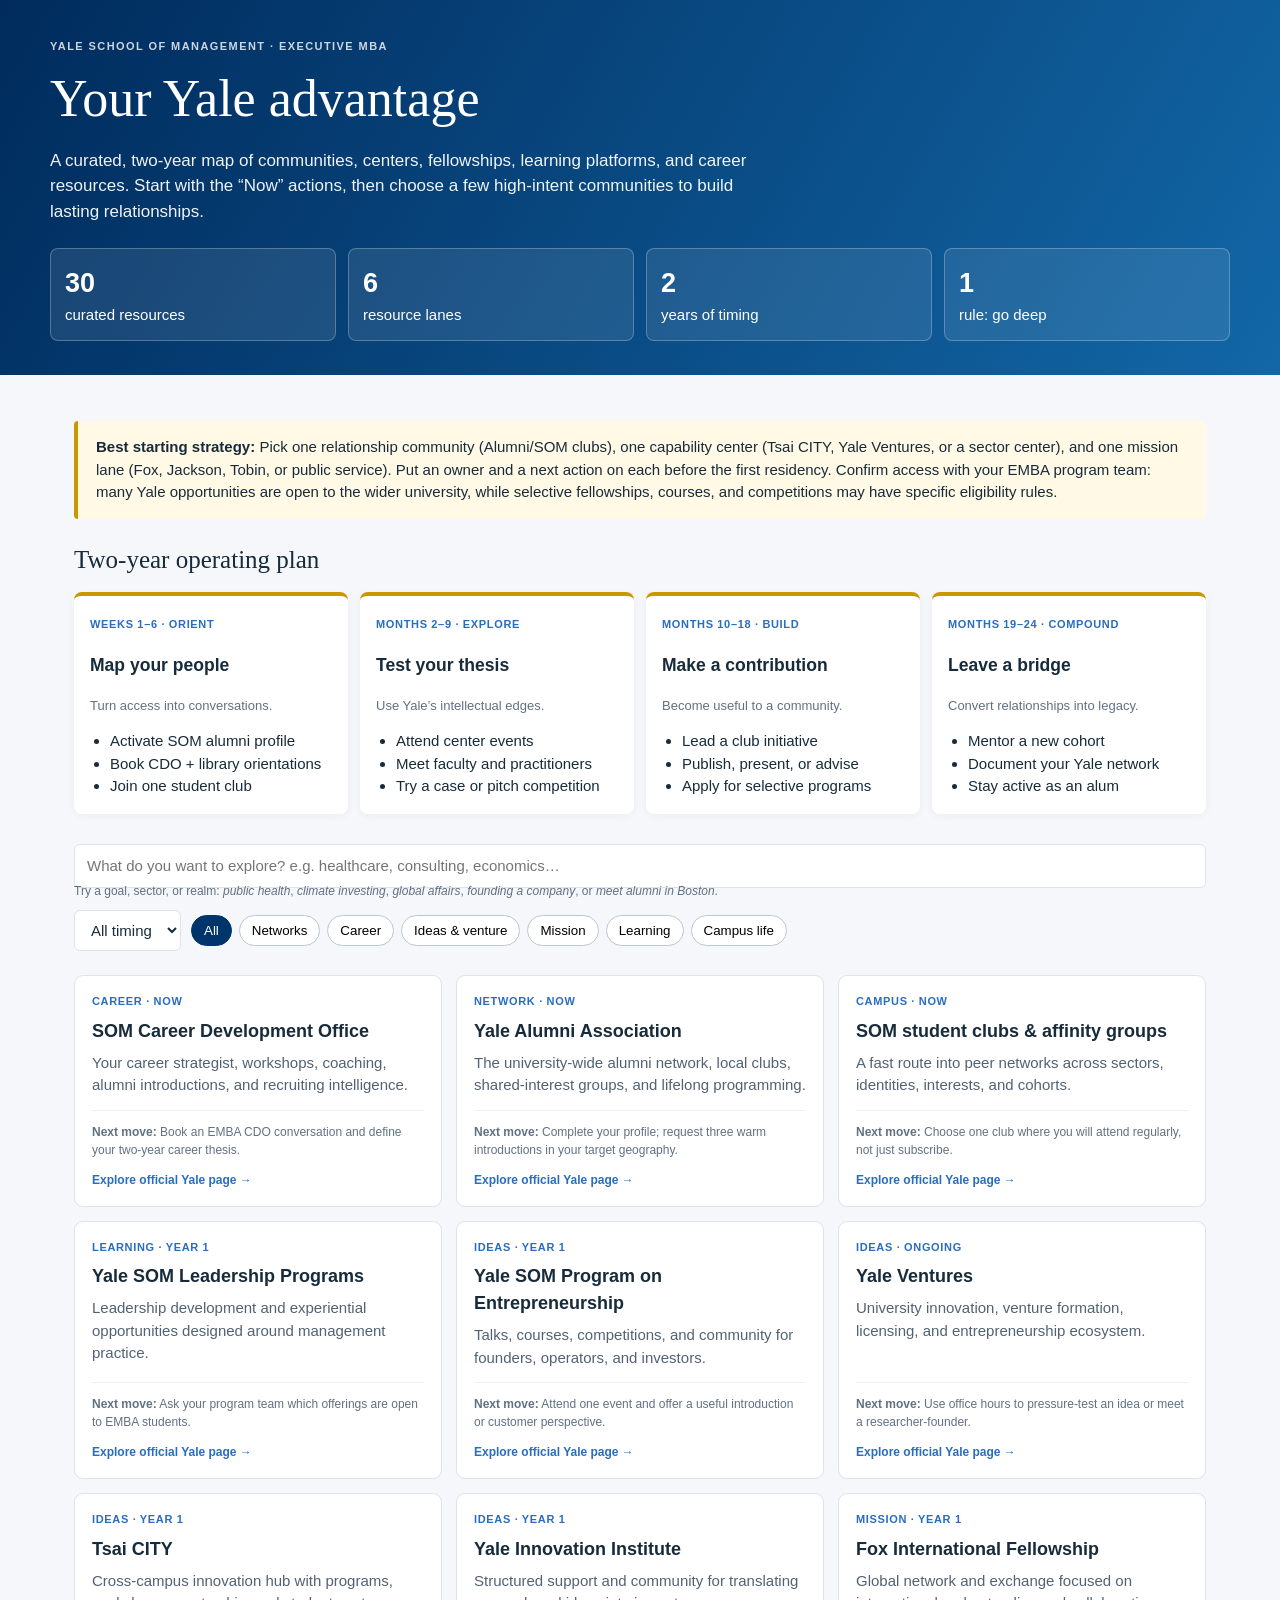
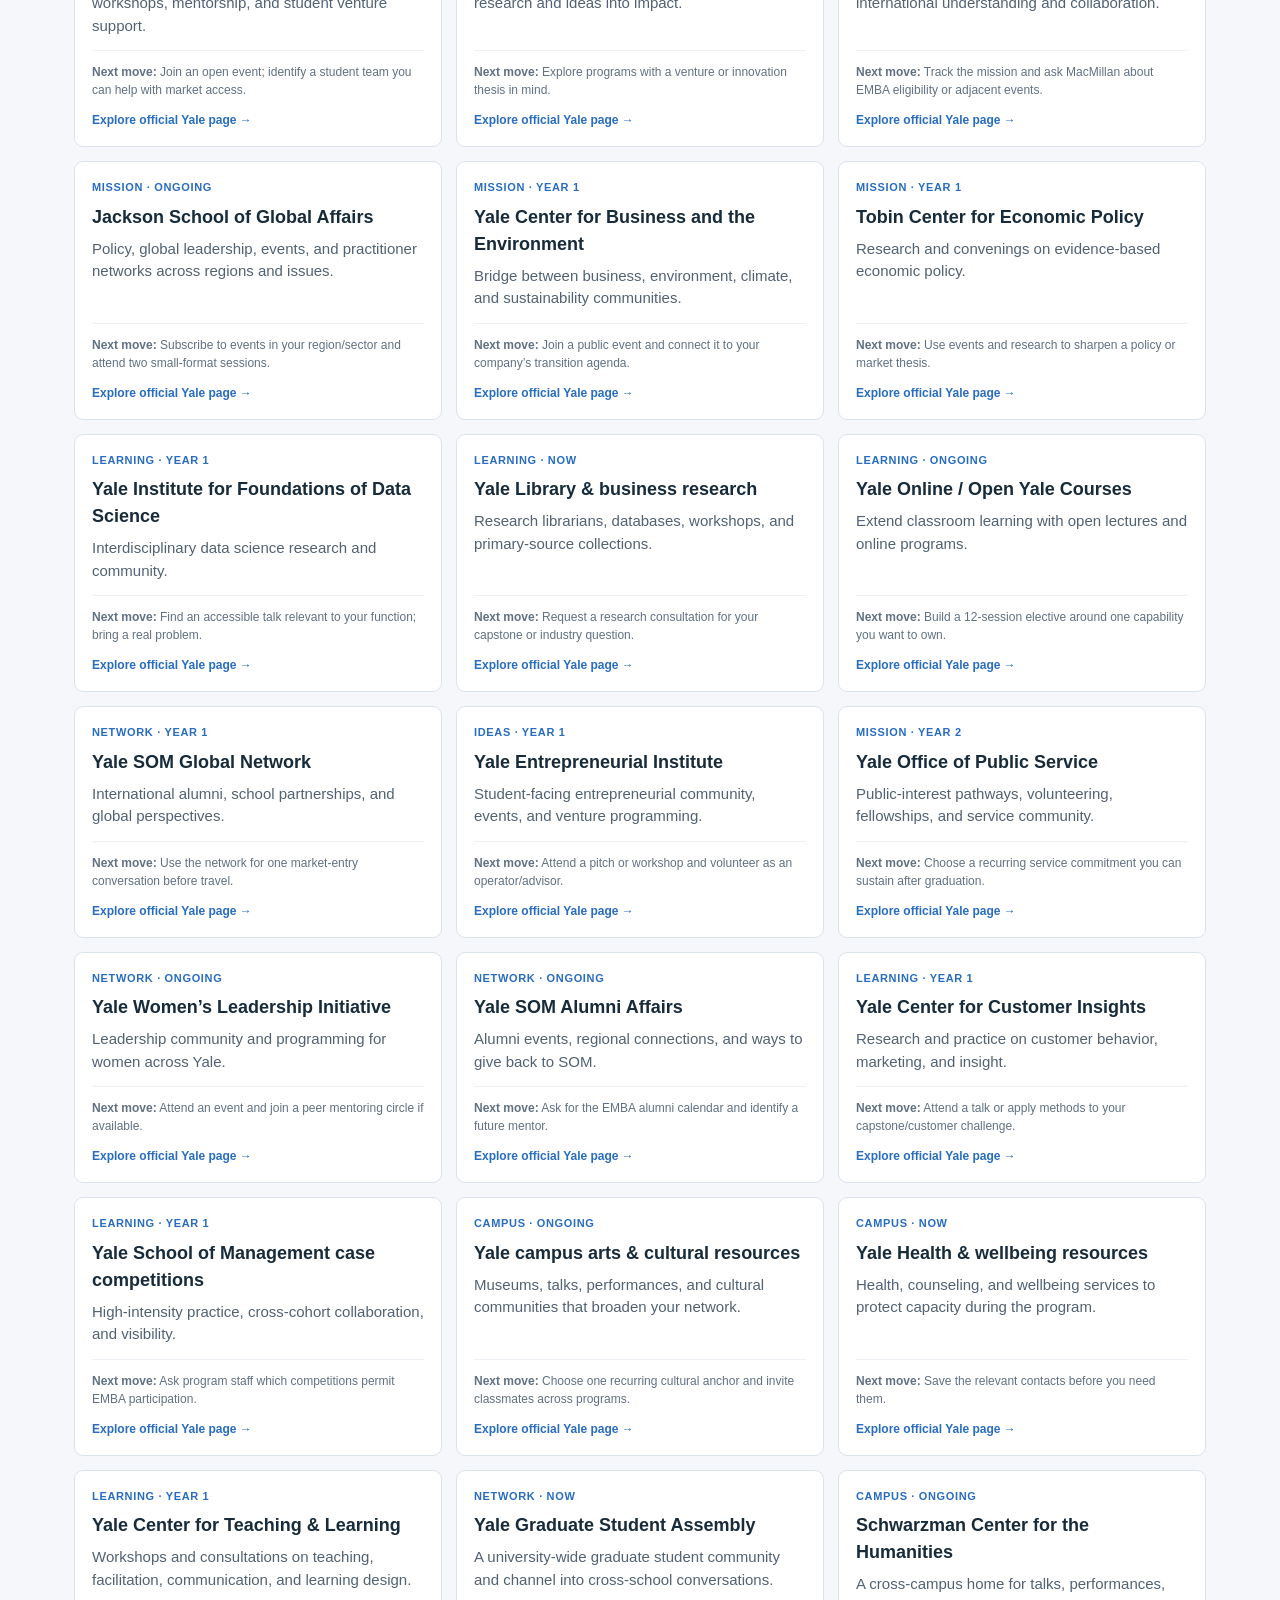
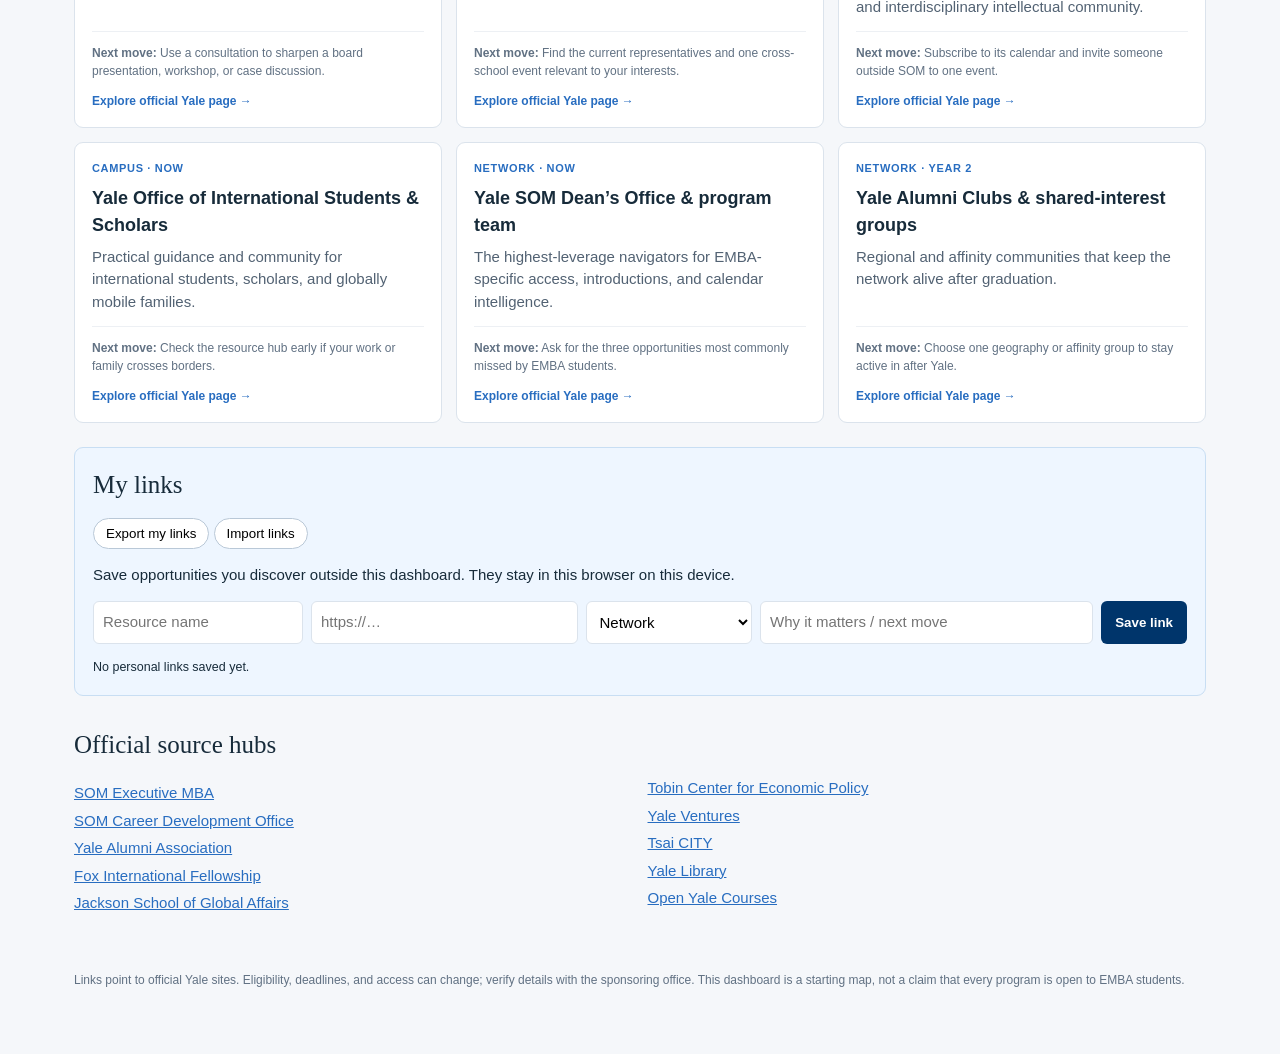
==== index.html @ dc0b04d1 "Rename yale-emba-dashboard.index.html to index.html" ====
<!doctype html>
<html lang="en">
<head>
<meta charset="utf-8"><meta name="viewport" content="width=device-width,initial-scale=1">
<title>Yale EMBA Opportunity Dashboard</title>
<style>
:root{--navy:#00356b;--blue:#286dc0;--gold:#c99700;--ink:#172b3a;--muted:#617183;--bg:#f5f7fa;--card:#fff;--line:#dbe3ec}*{box-sizing:border-box}body{margin:0;background:var(--bg);color:var(--ink);font:15px/1.5 -apple-system,BlinkMacSystemFont,"Segoe UI",sans-serif}header{background:linear-gradient(120deg,#002b5c,#1267a7);color:#fff;padding:38px max(24px,calc((100% - 1180px)/2)) 34px}h1{font-family:Georgia,serif;font-weight:500;font-size:clamp(30px,5vw,52px);margin:5px 0 10px}h2{font-family:Georgia,serif;font-weight:500;margin:0 0 14px;font-size:25px}.eyebrow{text-transform:uppercase;letter-spacing:.13em;font-size:11px;font-weight:700;opacity:.8}.intro{max-width:720px;font-size:17px;opacity:.94}.wrap{max-width:1180px;margin:auto;padding:24px}.stats{display:grid;grid-template-columns:repeat(4,1fr);gap:12px;margin-top:24px}.stat{background:#ffffff18;border:1px solid #ffffff40;padding:14px;border-radius:8px}.stat b{display:block;font-size:27px}.toolbar{display:flex;flex-wrap:wrap;gap:10px;align-items:center;margin:4px 0 24px}.toolbar input,.toolbar select{border:1px solid var(--line);background:#fff;border-radius:6px;padding:10px 12px;color:var(--ink);font:inherit}.toolbar input{min-width:250px;flex:1}.chips{display:flex;gap:7px;flex-wrap:wrap}.chip{border:1px solid #b9c8d7;border-radius:99px;background:#fff;padding:7px 12px;cursor:pointer}.chip.active{background:var(--navy);color:#fff;border-color:var(--navy)}.roadmap{display:grid;grid-template-columns:repeat(4,1fr);gap:12px;margin-bottom:30px}.phase{background:var(--card);border-top:4px solid var(--gold);border-radius:8px;padding:16px;box-shadow:0 2px 8px #17324a0b}.phase p{margin:5px 0;color:var(--muted);font-size:13px}.phase ul{padding-left:20px;margin-bottom:0}.section{margin-top:30px}.grid{display:grid;grid-template-columns:repeat(3,1fr);gap:14px}.card{background:var(--card);border:1px solid var(--line);border-radius:9px;padding:17px;display:flex;flex-direction:column;min-height:220px}.card.hidden{display:none}.card h3{margin:8px 0 7px;font-size:18px}.card p{color:#526273;margin:0 0 13px}.tag{font-size:11px;font-weight:700;text-transform:uppercase;letter-spacing:.06em;color:var(--blue)}.meta{font-size:12px;color:var(--muted);margin-top:auto;padding-top:12px;border-top:1px solid #edf0f4}.go{display:inline-block;color:var(--blue);font-weight:650;text-decoration:none;margin-top:12px}.go:hover{text-decoration:underline}.note{background:#fff9e6;border-left:4px solid var(--gold);padding:15px 18px;margin:22px 0;border-radius:4px}.empty{grid-column:1/-1;color:var(--muted);padding:25px;text-align:center}.sources{columns:2}.sources a{display:block;margin:5px 0;color:var(--blue)}footer{max-width:1180px;margin:30px auto;padding:0 24px 35px;color:var(--muted);font-size:12px}@media(max-width:800px){.grid{grid-template-columns:repeat(2,1fr)}.roadmap,.stats{grid-template-columns:repeat(2,1fr)}}@media(max-width:550px){.grid{grid-template-columns:1fr}.roadmap,.stats{grid-template-columns:1fr}.wrap{padding:18px}.sources{columns:1}}
 .search-help{width:100%;font-size:12px;color:var(--muted);margin-top:-16px}.focus{font-size:13px;color:var(--blue);font-weight:700;margin:-10px 0 18px;min-height:20px}.custom-box{background:#eef6ff;border:1px solid #c8def3;border-radius:9px;padding:18px;margin:24px 0}.custom-form{display:grid;grid-template-columns:1.2fr 1.6fr 1fr 2fr auto;gap:8px}.custom-form input,.custom-form select{border:1px solid var(--line);border-radius:6px;padding:9px;font:inherit;background:#fff}.custom-form button{border:0;border-radius:6px;padding:9px 14px;background:var(--navy);color:#fff;font-weight:700;cursor:pointer}.custom-list{display:grid;grid-template-columns:repeat(3,1fr);gap:10px;margin-top:14px}.custom-item{background:#fff;border:1px solid var(--line);border-radius:7px;padding:12px}.custom-item a{color:var(--blue);font-weight:700}.custom-item small{display:block;color:var(--muted);margin-top:4px}.remove{float:right;border:0;background:none;color:#a33;cursor:pointer}@media(max-width:800px){.custom-form,.custom-list{grid-template-columns:1fr}}
</style></head>
<body><header><div class="eyebrow">Yale School of Management · Executive MBA</div><h1>Your Yale advantage</h1><div class="intro">A curated, two-year map of communities, centers, fellowships, learning platforms, and career resources. Start with the “Now” actions, then choose a few high-intent communities to build lasting relationships.</div><div class="stats"><div class="stat"><b>30</b>curated resources</div><div class="stat"><b>6</b>resource lanes</div><div class="stat"><b>2</b>years of timing</div><div class="stat"><b>1</b>rule: go deep</div></div></header>
<main class="wrap"><div class="note"><b>Best starting strategy:</b> Pick one relationship community (Alumni/SOM clubs), one capability center (Tsai CITY, Yale Ventures, or a sector center), and one mission lane (Fox, Jackson, Tobin, or public service). Put an owner and a next action on each before the first residency. Confirm access with your EMBA program team: many Yale opportunities are open to the wider university, while selective fellowships, courses, and competitions may have specific eligibility rules.</div>
<h2>Two-year operating plan</h2><div class="roadmap"><div class="phase"><span class="tag">Weeks 1–6 · orient</span><h3>Map your people</h3><p>Turn access into conversations.</p><ul><li>Activate SOM alumni profile</li><li>Book CDO + library orientations</li><li>Join one student club</li></ul></div><div class="phase"><span class="tag">Months 2–9 · explore</span><h3>Test your thesis</h3><p>Use Yale’s intellectual edges.</p><ul><li>Attend center events</li><li>Meet faculty and practitioners</li><li>Try a case or pitch competition</li></ul></div><div class="phase"><span class="tag">Months 10–18 · build</span><h3>Make a contribution</h3><p>Become useful to a community.</p><ul><li>Lead a club initiative</li><li>Publish, present, or advise</li><li>Apply for selective programs</li></ul></div><div class="phase"><span class="tag">Months 19–24 · compound</span><h3>Leave a bridge</h3><p>Convert relationships into legacy.</p><ul><li>Mentor a new cohort</li><li>Document your Yale network</li><li>Stay active as an alum</li></ul></div></div>
<div class="toolbar"><input id="search" placeholder="Search resources, sectors, actions…"><select id="timing"><option value="all">All timing</option><option>Now</option><option>Year 1</option><option>Year 2</option><option>Ongoing</option></select><div class="chips"><button class="chip active" data-cat="all">All</button><button class="chip" data-cat="network">Networks</button><button class="chip" data-cat="career">Career</button><button class="chip" data-cat="ideas">Ideas & venture</button><button class="chip" data-cat="mission">Mission</button><button class="chip" data-cat="learning">Learning</button><button class="chip" data-cat="campus">Campus life</button></div></div>
<div id="grid" class="grid"></div>
<section class="section"><h2>Official source hubs</h2><div class="sources"><a href="https://som.yale.edu/programs/emba" target="_blank">SOM Executive MBA</a><a href="https://som.yale.edu/career-development" target="_blank">SOM Career Development Office</a><a href="https://alumni.yale.edu/" target="_blank">Yale Alumni Association</a><a href="https://macmillan.yale.edu/foxfellowship/mission" target="_blank">Fox International Fellowship</a><a href="https://jackson.yale.edu/" target="_blank">Jackson School of Global Affairs</a><a href="https://tobin.yale.edu/" target="_blank">Tobin Center for Economic Policy</a><a href="https://ventures.yale.edu/" target="_blank">Yale Ventures</a><a href="https://city.yale.edu/" target="_blank">Tsai CITY</a><a href="https://library.yale.edu/" target="_blank">Yale Library</a><a href="https://oyc.yale.edu/" target="_blank">Open Yale Courses</a></div></section></main><footer>Links point to official Yale sites. Eligibility, deadlines, and access can change; verify details with the sponsoring office. This dashboard is a starting map, not a claim that every program is open to EMBA students.</footer>
<script>
const R=[
['SOM Career Development Office','career','Now','Your career strategist, workshops, coaching, alumni introductions, and recruiting intelligence.','Book an EMBA CDO conversation and define your two-year career thesis.','https://som.yale.edu/career-development'],
['Yale Alumni Association','network','Now','The university-wide alumni network, local clubs, shared-interest groups, and lifelong programming.','Complete your profile; request three warm introductions in your target geography.','https://alumni.yale.edu/'],
['SOM student clubs & affinity groups','campus','Now','A fast route into peer networks across sectors, identities, interests, and cohorts.','Choose one club where you will attend regularly, not just subscribe.','https://som.yale.edu/student-life/clubs-organizations'],
['Yale SOM Leadership Programs','learning','Year 1','Leadership development and experiential opportunities designed around management practice.','Ask your program team which offerings are open to EMBA students.','https://som.yale.edu/student-life/leadership-programs'],
['Yale SOM Program on Entrepreneurship','ideas','Year 1','Talks, courses, competitions, and community for founders, operators, and investors.','Attend one event and offer a useful introduction or customer perspective.','https://som.yale.edu/entrepreneurship'],
['Yale Ventures','ideas','Ongoing','University innovation, venture formation, licensing, and entrepreneurship ecosystem.','Use office hours to pressure-test an idea or meet a researcher-founder.','https://ventures.yale.edu/'],
['Tsai CITY','ideas','Year 1','Cross-campus innovation hub with programs, workshops, mentorship, and student venture support.','Join an open event; identify a student team you can help with market access.','https://city.yale.edu/'],
['Yale Innovation Institute','ideas','Year 1','Structured support and community for translating research and ideas into impact.','Explore programs with a venture or innovation thesis in mind.','https://ventures.yale.edu/'],
['Fox International Fellowship','mission','Year 1','Global network and exchange focused on international understanding and collaboration.','Track the mission and ask MacMillan about EMBA eligibility or adjacent events.','https://macmillan.yale.edu/foxfellowship/mission'],
['Jackson School of Global Affairs','mission','Ongoing','Policy, global leadership, events, and practitioner networks across regions and issues.','Subscribe to events in your region/sector and attend two small-format sessions.','https://jackson.yale.edu/'],
['Yale Center for Business and the Environment','mission','Year 1','Bridge between business, environment, climate, and sustainability communities.','Join a public event and connect it to your company’s transition agenda.','https://cbey.yale.edu/'],
['Tobin Center for Economic Policy','mission','Year 1','Research and convenings on evidence-based economic policy.','Use events and research to sharpen a policy or market thesis.','https://tobin.yale.edu/'],
['Yale Institute for Foundations of Data Science','learning','Year 1','Interdisciplinary data science research and community.','Find an accessible talk relevant to your function; bring a real problem.','https://statistics.yale.edu/'],
['Yale Library & business research','learning','Now','Research librarians, databases, workshops, and primary-source collections.','Request a research consultation for your capstone or industry question.','https://library.yale.edu/'],
['Yale Online / Open Yale Courses','learning','Ongoing','Extend classroom learning with open lectures and online programs.','Build a 12-session elective around one capability you want to own.','https://oyc.yale.edu/'],
['Yale SOM Global Network','network','Year 1','International alumni, school partnerships, and global perspectives.','Use the network for one market-entry conversation before travel.','https://som.yale.edu/experience/global-network'],
['Yale Entrepreneurial Institute','ideas','Year 1','Student-facing entrepreneurial community, events, and venture programming.','Attend a pitch or workshop and volunteer as an operator/advisor.','https://yei.yale.edu/'],
['Yale Office of Public Service','mission','Year 2','Public-interest pathways, volunteering, fellowships, and service community.','Choose a recurring service commitment you can sustain after graduation.','https://publicservice.yale.edu/'],
['Yale Women’s Leadership Initiative','network','Ongoing','Leadership community and programming for women across Yale.','Attend an event and join a peer mentoring circle if available.','https://som.yale.edu/womens-leadership-initiative'],
['Yale SOM Alumni Affairs','network','Ongoing','Alumni events, regional connections, and ways to give back to SOM.','Ask for the EMBA alumni calendar and identify a future mentor.','https://som.yale.edu/alumni'],
['Yale Center for Customer Insights','learning','Year 1','Research and practice on customer behavior, marketing, and insight.','Attend a talk or apply methods to your capstone/customer challenge.','https://som.yale.edu/faculty-research/centers-initiatives/center-customer-insights'],
['Yale School of Management case competitions','learning','Year 1','High-intensity practice, cross-cohort collaboration, and visibility.','Ask program staff which competitions permit EMBA participation.','https://som.yale.edu/experience/student-life'],
['Yale campus arts & cultural resources','campus','Ongoing','Museums, talks, performances, and cultural communities that broaden your network.','Choose one recurring cultural anchor and invite classmates across programs.','https://www.yale.edu/campus-life/arts-culture'],
['Yale Health & wellbeing resources','campus','Now','Health, counseling, and wellbeing services to protect capacity during the program.','Save the relevant contacts before you need them.','https://yalehealth.yale.edu/'],
['Yale Center for Teaching & Learning','learning','Year 1','Workshops and consultations on teaching, facilitation, communication, and learning design.','Use a consultation to sharpen a board presentation, workshop, or case discussion.','https://ctl.yale.edu/'],
['Yale Graduate Student Assembly','network','Now','A university-wide graduate student community and channel into cross-school conversations.','Find the current representatives and one cross-school event relevant to your interests.','https://gsa.yale.edu/'],
['Schwarzman Center for the Humanities','campus','Ongoing','A cross-campus home for talks, performances, and interdisciplinary intellectual community.','Subscribe to its calendar and invite someone outside SOM to one event.','https://schwarzman.yale.edu/'],
['Yale Office of International Students & Scholars','campus','Now','Practical guidance and community for international students, scholars, and globally mobile families.','Check the resource hub early if your work or family crosses borders.','https://oiss.yale.edu/'],
['Yale SOM Dean’s Office & program team','network','Now','The highest-leverage navigators for EMBA-specific access, introductions, and calendar intelligence.','Ask for the three opportunities most commonly missed by EMBA students.','https://som.yale.edu/programs/emba'],
['Yale Alumni Clubs & shared-interest groups','network','Year 2','Regional and affinity communities that keep the network alive after graduation.','Choose one geography or affinity group to stay active in after Yale.','https://alumni.yale.edu/communities']];
const intent={healthcare:'health hospital medicine healthcare',health:'health hospital medicine healthcare',public:'public service policy health',consulting:'career leadership strategy case',economics:'economics policy tobin data',climate:'climate environment sustainability cbey',venture:'venture entrepreneurship startup founder innovation',global:'global international jackson fox network',alumni:'alumni network mentor regional community'};const search=document.querySelector('#search');search.placeholder='What do you want to explore? e.g. healthcare, consulting, economics…';const help=document.createElement('div');help.className='search-help';help.innerHTML='Try a goal, sector, or realm: <i>public health</i>, <i>climate investing</i>, <i>global affairs</i>, <i>founding a company</i>, or <i>meet alumni in Boston</i>.';search.parentNode.insertBefore(help,search.nextSibling);let cat='all';const grid=document.querySelector('#grid');function draw(){let q=search.value.toLowerCase(),t=document.querySelector('#timing').value,terms=q.split(/[, ]+/).filter(Boolean),expanded=terms.concat(terms.flatMap(v=>(intent[v]||'').split(' ')));grid.innerHTML='';let matches=R.map(x=>({x,score:expanded.reduce((n,v)=>n+(x.join(' ').toLowerCase().includes(v)?1:0),0)})).filter(o=>(cat=='all'||o.x[1]==cat)&&(t=='all'||o.x[2]==t)&&(q==''||o.score>0||o.x.join(' ').toLowerCase().includes(q))).sort((a,b)=>b.score-a.score);matches.forEach(({x})=>{let d=document.createElement('article');d.className='card';d.innerHTML=`<span class="tag">${x[1]} · ${x[2]}</span><h3>${x[0]}</h3><p>${x[3]}</p><div class="meta"><b>Next move:</b> ${x[4]}<br><a class="go" href="${x[5]}" target="_blank" rel="noreferrer">Explore official Yale page →</a></div>`;grid.append(d)});if(!matches.length)grid.innerHTML='<div class="empty">No resources match that focus yet. Try healthcare, climate, economics, alumni, venture, or global.</div>'}document.querySelectorAll('.chip').forEach(b=>b.onclick=()=>{document.querySelectorAll('.chip').forEach(x=>x.classList.remove('active'));b.classList.add('active');cat=b.dataset.cat;draw()});search.oninput=draw;document.querySelector('#timing').onchange=draw;draw();
const customBox=document.createElement('section');customBox.className='custom-box';customBox.innerHTML='<h2>My links</h2><p>Save opportunities you discover outside this dashboard. They stay in this browser on this device.</p><form class="custom-form"><input name="title" placeholder="Resource name" required><input name="url" type="url" placeholder="https://…" required><select name="category"><option>Network</option><option>Career</option><option>Ideas & venture</option><option>Mission</option><option>Learning</option><option>Campus life</option></select><input name="note" placeholder="Why it matters / next move"><button>Save link</button></form><div class="custom-list"></div>';document.querySelector('#grid').after(customBox);const customList=customBox.querySelector('.custom-list'),customForm=customBox.querySelector('form');let customLinks=JSON.parse(localStorage.getItem('yaleEmbaCustomLinks')||'[]');function renderCustom(){customList.innerHTML=customLinks.length?customLinks.map((a,i)=>`<article class="custom-item"><button class="remove" data-i="${i}" aria-label="Remove ${a.title}">×</button><span class="tag">${a.category}</span><br><a href="${a.url}" target="_blank" rel="noreferrer">${a.title}</a>${a.note?`<small>${a.note}</small>`:''}</article>`).join(''):'<small>No personal links saved yet.</small>';customList.querySelectorAll('.remove').forEach(b=>b.onclick=()=>{customLinks.splice(Number(b.dataset.i),1);localStorage.setItem('yaleEmbaCustomLinks',JSON.stringify(customLinks));renderCustom()})}customForm.onsubmit=e=>{e.preventDefault();let f=new FormData(customForm),url=f.get('url').trim();if(url.indexOf('http')!==0)url='https://'+url;customLinks.unshift({title:f.get('title').trim(),url,category:f.get('category'),note:f.get('note').trim()});localStorage.setItem('yaleEmbaCustomLinks',JSON.stringify(customLinks));customForm.reset();renderCustom()};renderCustom();
const portable=document.createElement('div');portable.style.marginTop='12px';portable.innerHTML='<button type="button" class="chip" id="exportLinks">Export my links</button> <button type="button" class="chip" id="importLinks">Import links</button><input id="linkFile" type="file" accept="application/json" hidden>';customBox.querySelector('h2').after(portable);document.querySelector('#exportLinks').onclick=()=>{const blob=new Blob([JSON.stringify(customLinks,null,2)],{type:'application/json'}),a=document.createElement('a');a.href=URL.createObjectURL(blob);a.download='my-yale-emba-links.json';a.click();URL.revokeObjectURL(a.href)};document.querySelector('#importLinks').onclick=()=>document.querySelector('#linkFile').click();document.querySelector('#linkFile').onchange=e=>{const file=e.target.files[0];if(!file)return;const reader=new FileReader();reader.onload=()=>{try{const incoming=JSON.parse(reader.result);if(!Array.isArray(incoming))throw Error();customLinks=incoming.filter(a=>a.title&&a.url);localStorage.setItem('yaleEmbaCustomLinks',JSON.stringify(customLinks));renderCustom()}catch{alert('That file does not contain valid Yale EMBA links.')}};reader.readAsText(file)};
</script></body></html>
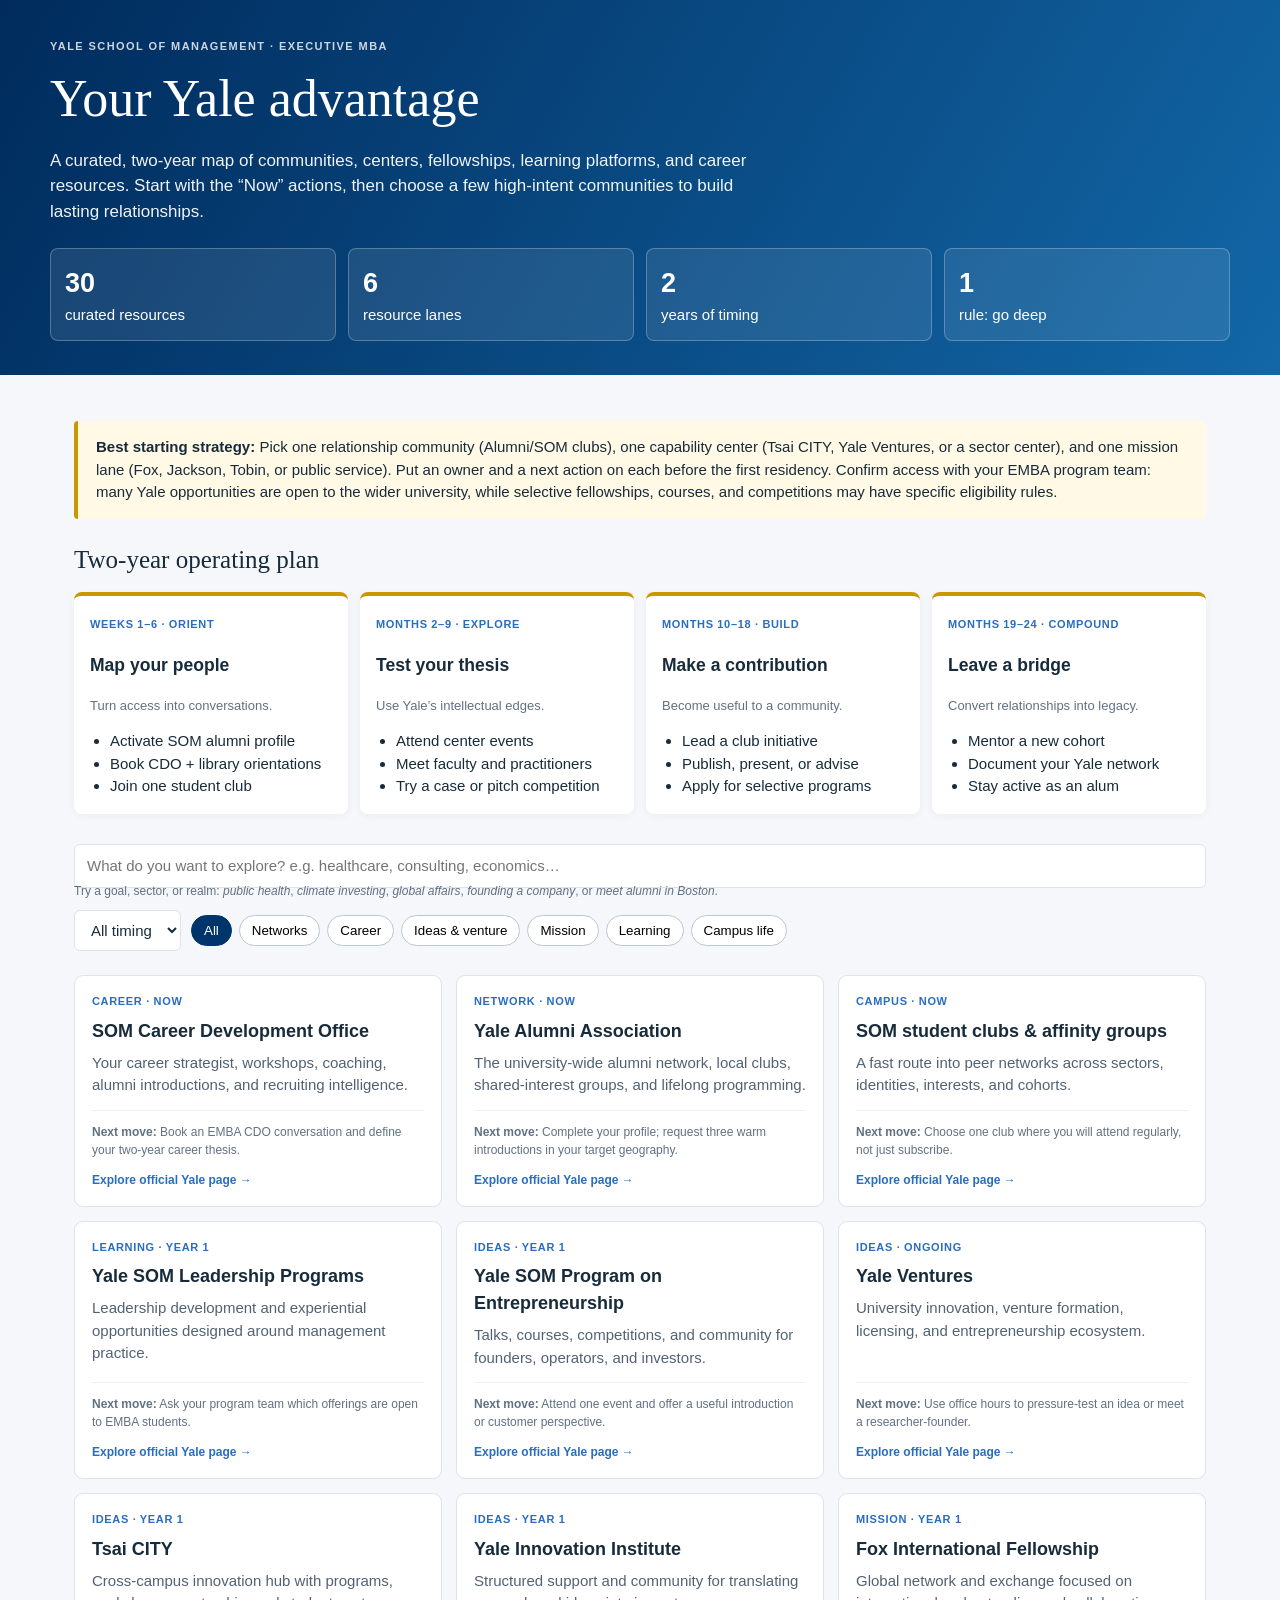
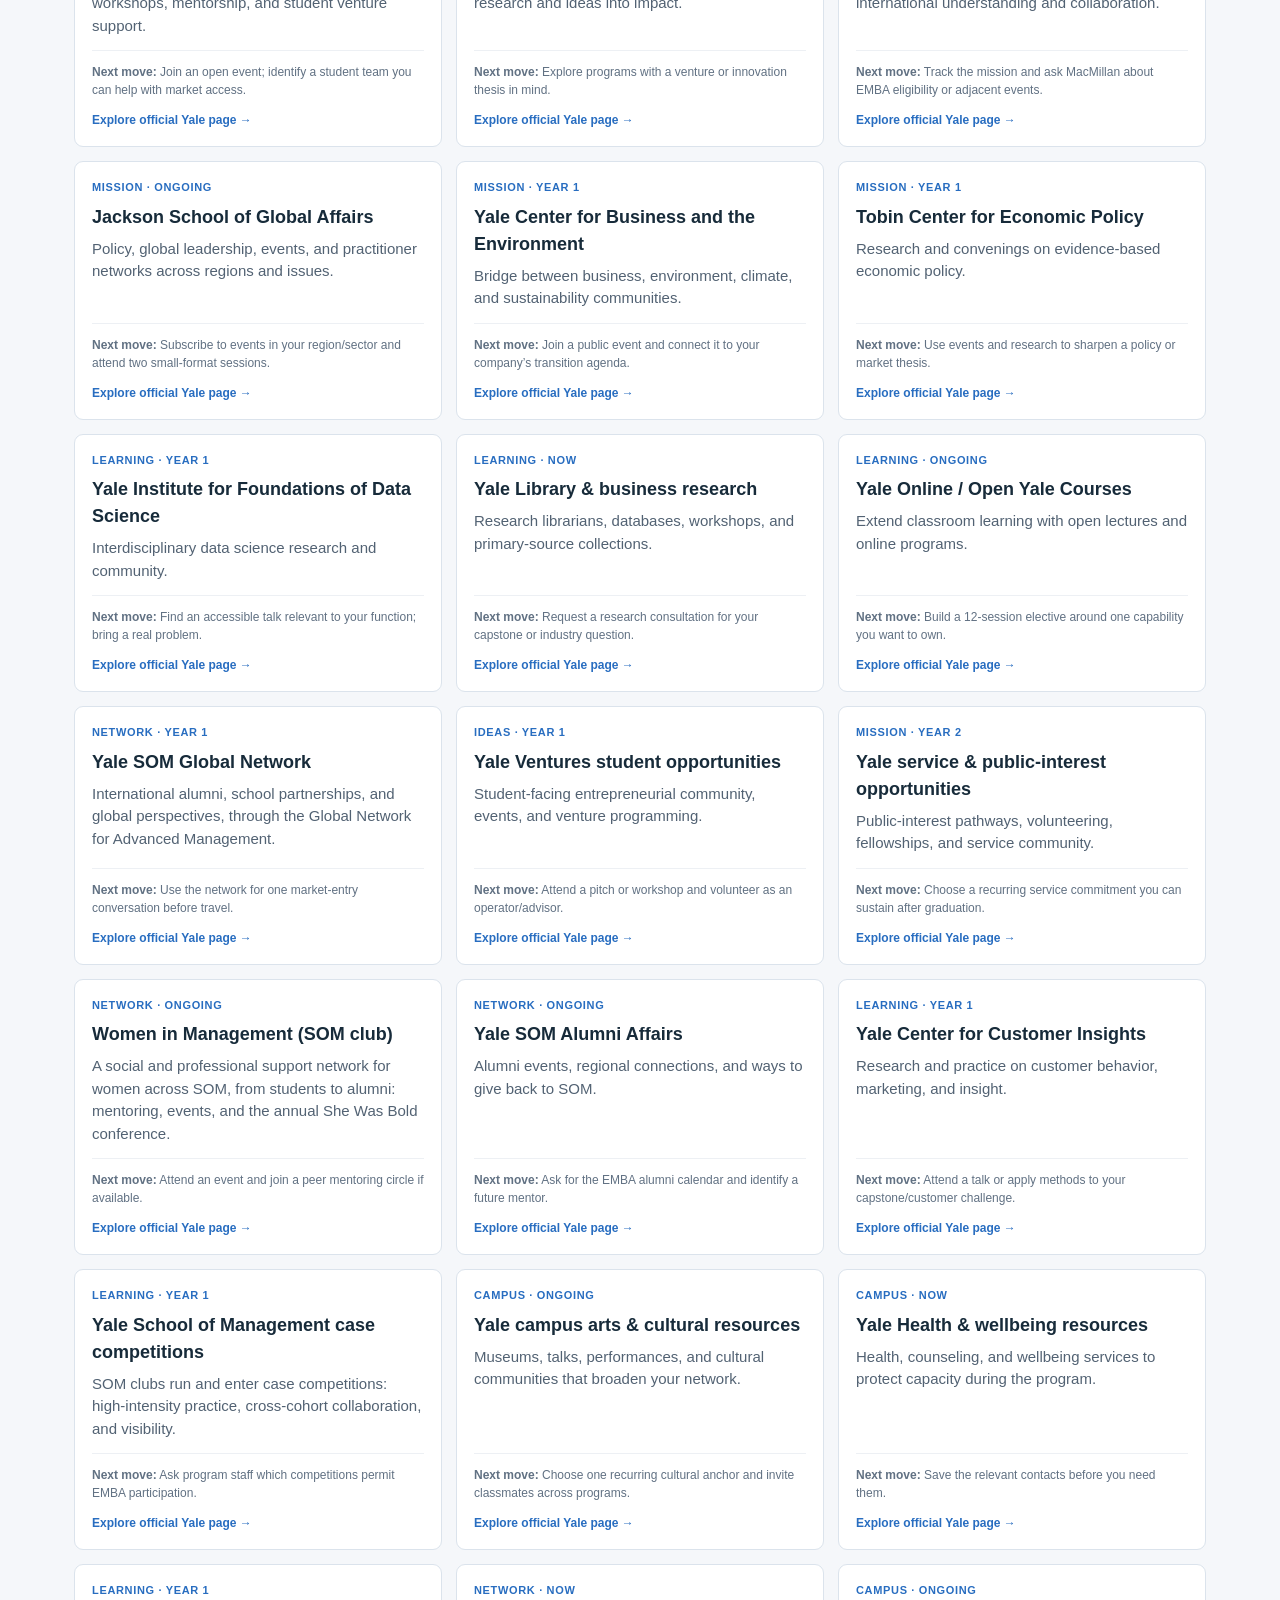
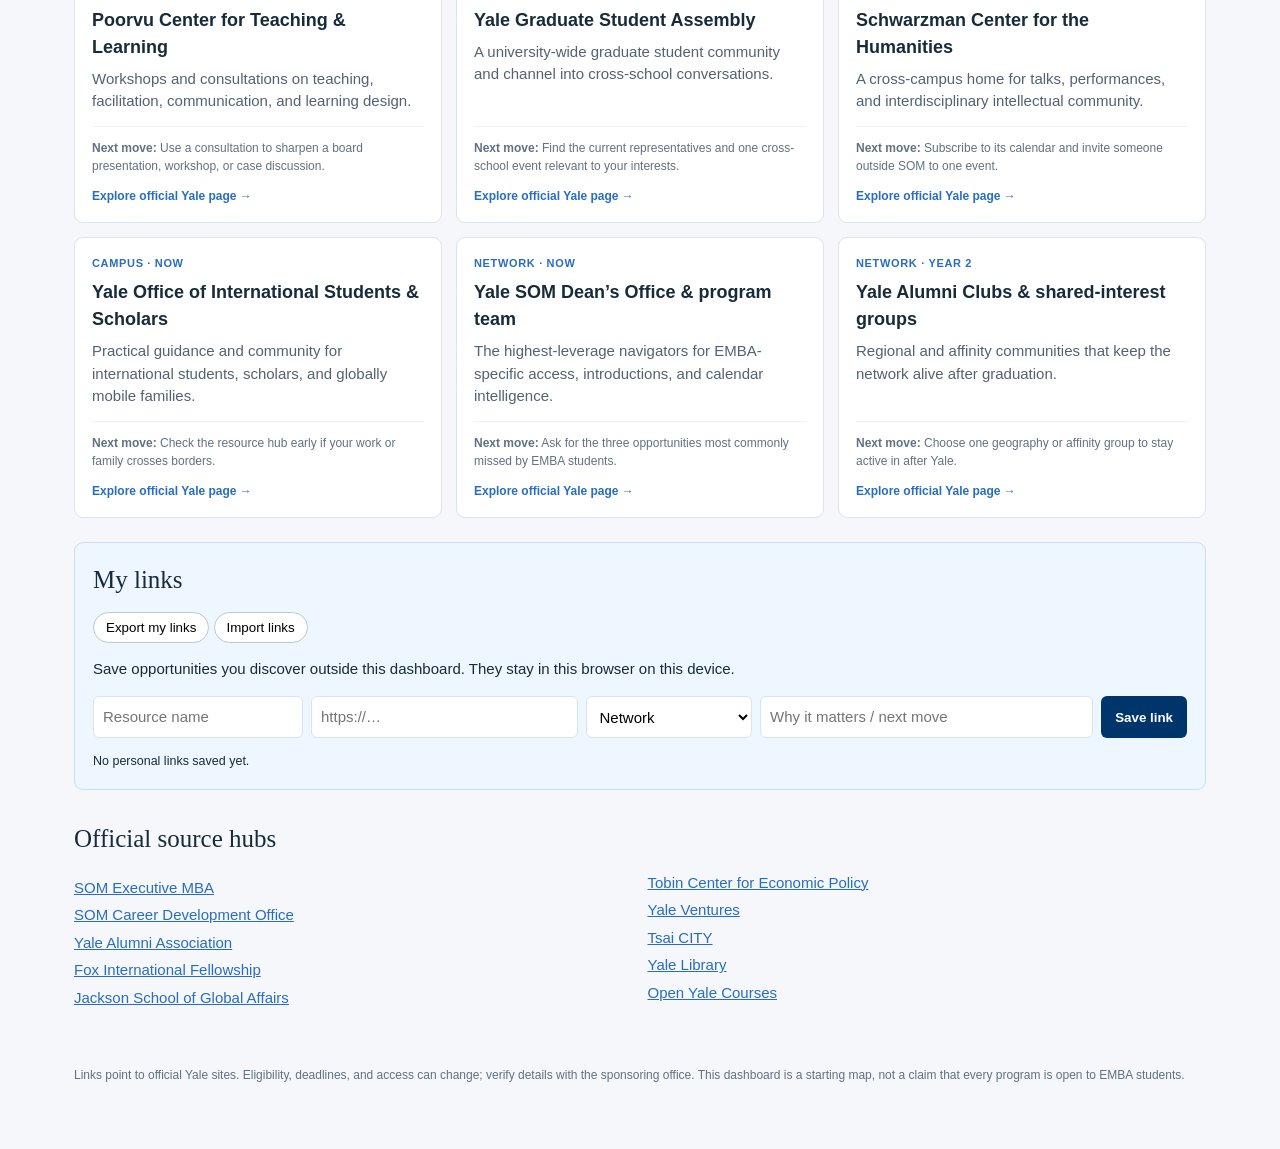
==== commit 52650d5b: "Fix 13 broken Yale links and rename entries to match where they now point Several Yale pages moved o" ====
--- a/index.html
+++ b/index.html
@@ -12,14 +12,14 @@
 <h2>Two-year operating plan</h2><div class="roadmap"><div class="phase"><span class="tag">Weeks 1–6 · orient</span><h3>Map your people</h3><p>Turn access into conversations.</p><ul><li>Activate SOM alumni profile</li><li>Book CDO + library orientations</li><li>Join one student club</li></ul></div><div class="phase"><span class="tag">Months 2–9 · explore</span><h3>Test your thesis</h3><p>Use Yale’s intellectual edges.</p><ul><li>Attend center events</li><li>Meet faculty and practitioners</li><li>Try a case or pitch competition</li></ul></div><div class="phase"><span class="tag">Months 10–18 · build</span><h3>Make a contribution</h3><p>Become useful to a community.</p><ul><li>Lead a club initiative</li><li>Publish, present, or advise</li><li>Apply for selective programs</li></ul></div><div class="phase"><span class="tag">Months 19–24 · compound</span><h3>Leave a bridge</h3><p>Convert relationships into legacy.</p><ul><li>Mentor a new cohort</li><li>Document your Yale network</li><li>Stay active as an alum</li></ul></div></div>
 <div class="toolbar"><input id="search" placeholder="Search resources, sectors, actions…"><select id="timing"><option value="all">All timing</option><option>Now</option><option>Year 1</option><option>Year 2</option><option>Ongoing</option></select><div class="chips"><button class="chip active" data-cat="all">All</button><button class="chip" data-cat="network">Networks</button><button class="chip" data-cat="career">Career</button><button class="chip" data-cat="ideas">Ideas & venture</button><button class="chip" data-cat="mission">Mission</button><button class="chip" data-cat="learning">Learning</button><button class="chip" data-cat="campus">Campus life</button></div></div>
 <div id="grid" class="grid"></div>
-<section class="section"><h2>Official source hubs</h2><div class="sources"><a href="https://som.yale.edu/programs/emba" target="_blank">SOM Executive MBA</a><a href="https://som.yale.edu/career-development" target="_blank">SOM Career Development Office</a><a href="https://alumni.yale.edu/" target="_blank">Yale Alumni Association</a><a href="https://macmillan.yale.edu/foxfellowship/mission" target="_blank">Fox International Fellowship</a><a href="https://jackson.yale.edu/" target="_blank">Jackson School of Global Affairs</a><a href="https://tobin.yale.edu/" target="_blank">Tobin Center for Economic Policy</a><a href="https://ventures.yale.edu/" target="_blank">Yale Ventures</a><a href="https://city.yale.edu/" target="_blank">Tsai CITY</a><a href="https://library.yale.edu/" target="_blank">Yale Library</a><a href="https://oyc.yale.edu/" target="_blank">Open Yale Courses</a></div></section></main><footer>Links point to official Yale sites. Eligibility, deadlines, and access can change; verify details with the sponsoring office. This dashboard is a starting map, not a claim that every program is open to EMBA students.</footer>
+<section class="section"><h2>Official source hubs</h2><div class="sources"><a href="https://som.yale.edu/programs/emba" target="_blank">SOM Executive MBA</a><a href="https://cdo.som.yale.edu/channels/mba-for-executives/" target="_blank">SOM Career Development Office</a><a href="https://alumni.yale.edu/" target="_blank">Yale Alumni Association</a><a href="https://macmillan.yale.edu/foxfellowship/mission" target="_blank">Fox International Fellowship</a><a href="https://jackson.yale.edu/" target="_blank">Jackson School of Global Affairs</a><a href="https://tobin.yale.edu/" target="_blank">Tobin Center for Economic Policy</a><a href="https://ventures.yale.edu/" target="_blank">Yale Ventures</a><a href="https://city.yale.edu/" target="_blank">Tsai CITY</a><a href="https://library.yale.edu/" target="_blank">Yale Library</a><a href="https://oyc.yale.edu/" target="_blank">Open Yale Courses</a></div></section></main><footer>Links point to official Yale sites. Eligibility, deadlines, and access can change; verify details with the sponsoring office. This dashboard is a starting map, not a claim that every program is open to EMBA students.</footer>
 <script>
 const R=[
-['SOM Career Development Office','career','Now','Your career strategist, workshops, coaching, alumni introductions, and recruiting intelligence.','Book an EMBA CDO conversation and define your two-year career thesis.','https://som.yale.edu/career-development'],
+['SOM Career Development Office','career','Now','Your career strategist, workshops, coaching, alumni introductions, and recruiting intelligence.','Book an EMBA CDO conversation and define your two-year career thesis.','https://som.yale.edu/programs/emba/professional-resources/career-management'],
 ['Yale Alumni Association','network','Now','The university-wide alumni network, local clubs, shared-interest groups, and lifelong programming.','Complete your profile; request three warm introductions in your target geography.','https://alumni.yale.edu/'],
-['SOM student clubs & affinity groups','campus','Now','A fast route into peer networks across sectors, identities, interests, and cohorts.','Choose one club where you will attend regularly, not just subscribe.','https://som.yale.edu/student-life/clubs-organizations'],
-['Yale SOM Leadership Programs','learning','Year 1','Leadership development and experiential opportunities designed around management practice.','Ask your program team which offerings are open to EMBA students.','https://som.yale.edu/student-life/leadership-programs'],
-['Yale SOM Program on Entrepreneurship','ideas','Year 1','Talks, courses, competitions, and community for founders, operators, and investors.','Attend one event and offer a useful introduction or customer perspective.','https://som.yale.edu/entrepreneurship'],
+['SOM student clubs & affinity groups','campus','Now','A fast route into peer networks across sectors, identities, interests, and cohorts.','Choose one club where you will attend regularly, not just subscribe.','https://som.yale.edu/the-som-experience/life-at-yale-som/student-clubs-interest-groups'],
+['Yale SOM Leadership Programs','learning','Year 1','Leadership development and experiential opportunities designed around management practice.','Ask your program team which offerings are open to EMBA students.','https://som.yale.edu/programs/emba/curriculum/leadership-development'],
+['Yale SOM Program on Entrepreneurship','ideas','Year 1','Talks, courses, competitions, and community for founders, operators, and investors.','Attend one event and offer a useful introduction or customer perspective.','https://som.yale.edu/centers/program-on-entrepreneurship'],
 ['Yale Ventures','ideas','Ongoing','University innovation, venture formation, licensing, and entrepreneurship ecosystem.','Use office hours to pressure-test an idea or meet a researcher-founder.','https://ventures.yale.edu/'],
 ['Tsai CITY','ideas','Year 1','Cross-campus innovation hub with programs, workshops, mentorship, and student venture support.','Join an open event; identify a student team you can help with market access.','https://city.yale.edu/'],
 ['Yale Innovation Institute','ideas','Year 1','Structured support and community for translating research and ideas into impact.','Explore programs with a venture or innovation thesis in mind.','https://ventures.yale.edu/'],
@@ -30,21 +30,21 @@
 ['Yale Institute for Foundations of Data Science','learning','Year 1','Interdisciplinary data science research and community.','Find an accessible talk relevant to your function; bring a real problem.','https://statistics.yale.edu/'],
 ['Yale Library & business research','learning','Now','Research librarians, databases, workshops, and primary-source collections.','Request a research consultation for your capstone or industry question.','https://library.yale.edu/'],
 ['Yale Online / Open Yale Courses','learning','Ongoing','Extend classroom learning with open lectures and online programs.','Build a 12-session elective around one capability you want to own.','https://oyc.yale.edu/'],
-['Yale SOM Global Network','network','Year 1','International alumni, school partnerships, and global perspectives.','Use the network for one market-entry conversation before travel.','https://som.yale.edu/experience/global-network'],
-['Yale Entrepreneurial Institute','ideas','Year 1','Student-facing entrepreneurial community, events, and venture programming.','Attend a pitch or workshop and volunteer as an operator/advisor.','https://yei.yale.edu/'],
-['Yale Office of Public Service','mission','Year 2','Public-interest pathways, volunteering, fellowships, and service community.','Choose a recurring service commitment you can sustain after graduation.','https://publicservice.yale.edu/'],
-['Yale Women’s Leadership Initiative','network','Ongoing','Leadership community and programming for women across Yale.','Attend an event and join a peer mentoring circle if available.','https://som.yale.edu/womens-leadership-initiative'],
+['Yale SOM Global Network','network','Year 1','International alumni, school partnerships, and global perspectives, through the Global Network for Advanced Management.','Use the network for one market-entry conversation before travel.','https://globalnetwork.io/'],
+['Yale Ventures student opportunities','ideas','Year 1','Student-facing entrepreneurial community, events, and venture programming.','Attend a pitch or workshop and volunteer as an operator/advisor.','https://ventures.yale.edu/about/student-opportunities'],
+['Yale service & public-interest opportunities','mission','Year 2','Public-interest pathways, volunteering, fellowships, and service community.','Choose a recurring service commitment you can sustain after graduation.','https://www.yale.edu/life-yale/service'],
+['Women in Management (SOM club)','network','Ongoing','A social and professional support network for women across SOM, from students to alumni: mentoring, events, and the annual She Was Bold conference.','Attend an event and join a peer mentoring circle if available.','https://cdo.som.yale.edu/organizations/women-in-management/'],
 ['Yale SOM Alumni Affairs','network','Ongoing','Alumni events, regional connections, and ways to give back to SOM.','Ask for the EMBA alumni calendar and identify a future mentor.','https://som.yale.edu/alumni'],
-['Yale Center for Customer Insights','learning','Year 1','Research and practice on customer behavior, marketing, and insight.','Attend a talk or apply methods to your capstone/customer challenge.','https://som.yale.edu/faculty-research/centers-initiatives/center-customer-insights'],
-['Yale School of Management case competitions','learning','Year 1','High-intensity practice, cross-cohort collaboration, and visibility.','Ask program staff which competitions permit EMBA participation.','https://som.yale.edu/experience/student-life'],
-['Yale campus arts & cultural resources','campus','Ongoing','Museums, talks, performances, and cultural communities that broaden your network.','Choose one recurring cultural anchor and invite classmates across programs.','https://www.yale.edu/campus-life/arts-culture'],
+['Yale Center for Customer Insights','learning','Year 1','Research and practice on customer behavior, marketing, and insight.','Attend a talk or apply methods to your capstone/customer challenge.','https://som.yale.edu/centers/center-for-customer-insights'],
+['Yale School of Management case competitions','learning','Year 1','SOM clubs run and enter case competitions: high-intensity practice, cross-cohort collaboration, and visibility.','Ask program staff which competitions permit EMBA participation.','https://cdo.som.yale.edu/organizations/'],
+['Yale campus arts & cultural resources','campus','Ongoing','Museums, talks, performances, and cultural communities that broaden your network.','Choose one recurring cultural anchor and invite classmates across programs.','https://www.yale.edu/life-yale/arts-culture'],
 ['Yale Health & wellbeing resources','campus','Now','Health, counseling, and wellbeing services to protect capacity during the program.','Save the relevant contacts before you need them.','https://yalehealth.yale.edu/'],
-['Yale Center for Teaching & Learning','learning','Year 1','Workshops and consultations on teaching, facilitation, communication, and learning design.','Use a consultation to sharpen a board presentation, workshop, or case discussion.','https://ctl.yale.edu/'],
+['Poorvu Center for Teaching & Learning','learning','Year 1','Workshops and consultations on teaching, facilitation, communication, and learning design.','Use a consultation to sharpen a board presentation, workshop, or case discussion.','https://poorvucenter.yale.edu/'],
 ['Yale Graduate Student Assembly','network','Now','A university-wide graduate student community and channel into cross-school conversations.','Find the current representatives and one cross-school event relevant to your interests.','https://gsa.yale.edu/'],
 ['Schwarzman Center for the Humanities','campus','Ongoing','A cross-campus home for talks, performances, and interdisciplinary intellectual community.','Subscribe to its calendar and invite someone outside SOM to one event.','https://schwarzman.yale.edu/'],
 ['Yale Office of International Students & Scholars','campus','Now','Practical guidance and community for international students, scholars, and globally mobile families.','Check the resource hub early if your work or family crosses borders.','https://oiss.yale.edu/'],
 ['Yale SOM Dean’s Office & program team','network','Now','The highest-leverage navigators for EMBA-specific access, introductions, and calendar intelligence.','Ask for the three opportunities most commonly missed by EMBA students.','https://som.yale.edu/programs/emba'],
-['Yale Alumni Clubs & shared-interest groups','network','Year 2','Regional and affinity communities that keep the network alive after graduation.','Choose one geography or affinity group to stay active in after Yale.','https://alumni.yale.edu/communities']];
+['Yale Alumni Clubs & shared-interest groups','network','Year 2','Regional and affinity communities that keep the network alive after graduation.','Choose one geography or affinity group to stay active in after Yale.','https://alumni.yale.edu/groups/about-groups']];
 const intent={healthcare:'health hospital medicine healthcare',health:'health hospital medicine healthcare',public:'public service policy health',consulting:'career leadership strategy case',economics:'economics policy tobin data',climate:'climate environment sustainability cbey',venture:'venture entrepreneurship startup founder innovation',global:'global international jackson fox network',alumni:'alumni network mentor regional community'};const search=document.querySelector('#search');search.placeholder='What do you want to explore? e.g. healthcare, consulting, economics…';const help=document.createElement('div');help.className='search-help';help.innerHTML='Try a goal, sector, or realm: <i>public health</i>, <i>climate investing</i>, <i>global affairs</i>, <i>founding a company</i>, or <i>meet alumni in Boston</i>.';search.parentNode.insertBefore(help,search.nextSibling);let cat='all';const grid=document.querySelector('#grid');function draw(){let q=search.value.toLowerCase(),t=document.querySelector('#timing').value,terms=q.split(/[, ]+/).filter(Boolean),expanded=terms.concat(terms.flatMap(v=>(intent[v]||'').split(' ')));grid.innerHTML='';let matches=R.map(x=>({x,score:expanded.reduce((n,v)=>n+(x.join(' ').toLowerCase().includes(v)?1:0),0)})).filter(o=>(cat=='all'||o.x[1]==cat)&&(t=='all'||o.x[2]==t)&&(q==''||o.score>0||o.x.join(' ').toLowerCase().includes(q))).sort((a,b)=>b.score-a.score);matches.forEach(({x})=>{let d=document.createElement('article');d.className='card';d.innerHTML=`<span class="tag">${x[1]} · ${x[2]}</span><h3>${x[0]}</h3><p>${x[3]}</p><div class="meta"><b>Next move:</b> ${x[4]}<br><a class="go" href="${x[5]}" target="_blank" rel="noreferrer">Explore official Yale page →</a></div>`;grid.append(d)});if(!matches.length)grid.innerHTML='<div class="empty">No resources match that focus yet. Try healthcare, climate, economics, alumni, venture, or global.</div>'}document.querySelectorAll('.chip').forEach(b=>b.onclick=()=>{document.querySelectorAll('.chip').forEach(x=>x.classList.remove('active'));b.classList.add('active');cat=b.dataset.cat;draw()});search.oninput=draw;document.querySelector('#timing').onchange=draw;draw();
 const customBox=document.createElement('section');customBox.className='custom-box';customBox.innerHTML='<h2>My links</h2><p>Save opportunities you discover outside this dashboard. They stay in this browser on this device.</p><form class="custom-form"><input name="title" placeholder="Resource name" required><input name="url" type="url" placeholder="https://…" required><select name="category"><option>Network</option><option>Career</option><option>Ideas & venture</option><option>Mission</option><option>Learning</option><option>Campus life</option></select><input name="note" placeholder="Why it matters / next move"><button>Save link</button></form><div class="custom-list"></div>';document.querySelector('#grid').after(customBox);const customList=customBox.querySelector('.custom-list'),customForm=customBox.querySelector('form');let customLinks=JSON.parse(localStorage.getItem('yaleEmbaCustomLinks')||'[]');function renderCustom(){customList.innerHTML=customLinks.length?customLinks.map((a,i)=>`<article class="custom-item"><button class="remove" data-i="${i}" aria-label="Remove ${a.title}">×</button><span class="tag">${a.category}</span><br><a href="${a.url}" target="_blank" rel="noreferrer">${a.title}</a>${a.note?`<small>${a.note}</small>`:''}</article>`).join(''):'<small>No personal links saved yet.</small>';customList.querySelectorAll('.remove').forEach(b=>b.onclick=()=>{customLinks.splice(Number(b.dataset.i),1);localStorage.setItem('yaleEmbaCustomLinks',JSON.stringify(customLinks));renderCustom()})}customForm.onsubmit=e=>{e.preventDefault();let f=new FormData(customForm),url=f.get('url').trim();if(url.indexOf('http')!==0)url='https://'+url;customLinks.unshift({title:f.get('title').trim(),url,category:f.get('category'),note:f.get('note').trim()});localStorage.setItem('yaleEmbaCustomLinks',JSON.stringify(customLinks));customForm.reset();renderCustom()};renderCustom();
 const portable=document.createElement('div');portable.style.marginTop='12px';portable.innerHTML='<button type="button" class="chip" id="exportLinks">Export my links</button> <button type="button" class="chip" id="importLinks">Import links</button><input id="linkFile" type="file" accept="application/json" hidden>';customBox.querySelector('h2').after(portable);document.querySelector('#exportLinks').onclick=()=>{const blob=new Blob([JSON.stringify(customLinks,null,2)],{type:'application/json'}),a=document.createElement('a');a.href=URL.createObjectURL(blob);a.download='my-yale-emba-links.json';a.click();URL.revokeObjectURL(a.href)};document.querySelector('#importLinks').onclick=()=>document.querySelector('#linkFile').click();document.querySelector('#linkFile').onchange=e=>{const file=e.target.files[0];if(!file)return;const reader=new FileReader();reader.onload=()=>{try{const incoming=JSON.parse(reader.result);if(!Array.isArray(incoming))throw Error();customLinks=incoming.filter(a=>a.title&&a.url);localStorage.setItem('yaleEmbaCustomLinks',JSON.stringify(customLinks));renderCustom()}catch{alert('That file does not contain valid Yale EMBA links.')}};reader.readAsText(file)};
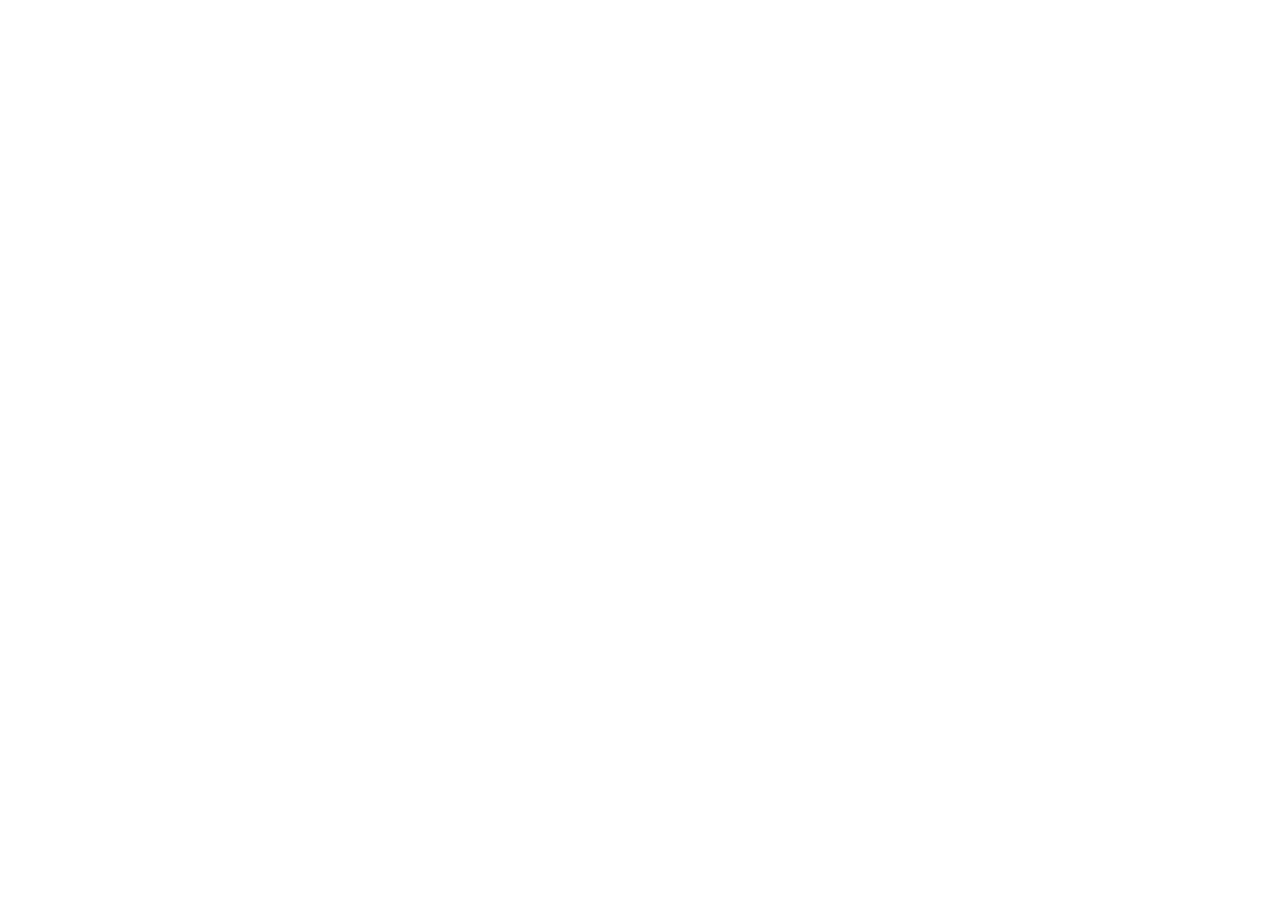
==== commit 08f72f9b: "Replace the one-page version with the new plan, goals and goal-finder edition Plans are saved in eac" ====
--- a/index.html
+++ b/index.html
@@ -1,51 +1,14 @@
 <!doctype html>
 <html lang="en">
-<head>
-<meta charset="utf-8"><meta name="viewport" content="width=device-width,initial-scale=1">
-<title>Yale EMBA Opportunity Dashboard</title>
-<style>
-:root{--navy:#00356b;--blue:#286dc0;--gold:#c99700;--ink:#172b3a;--muted:#617183;--bg:#f5f7fa;--card:#fff;--line:#dbe3ec}*{box-sizing:border-box}body{margin:0;background:var(--bg);color:var(--ink);font:15px/1.5 -apple-system,BlinkMacSystemFont,"Segoe UI",sans-serif}header{background:linear-gradient(120deg,#002b5c,#1267a7);color:#fff;padding:38px max(24px,calc((100% - 1180px)/2)) 34px}h1{font-family:Georgia,serif;font-weight:500;font-size:clamp(30px,5vw,52px);margin:5px 0 10px}h2{font-family:Georgia,serif;font-weight:500;margin:0 0 14px;font-size:25px}.eyebrow{text-transform:uppercase;letter-spacing:.13em;font-size:11px;font-weight:700;opacity:.8}.intro{max-width:720px;font-size:17px;opacity:.94}.wrap{max-width:1180px;margin:auto;padding:24px}.stats{display:grid;grid-template-columns:repeat(4,1fr);gap:12px;margin-top:24px}.stat{background:#ffffff18;border:1px solid #ffffff40;padding:14px;border-radius:8px}.stat b{display:block;font-size:27px}.toolbar{display:flex;flex-wrap:wrap;gap:10px;align-items:center;margin:4px 0 24px}.toolbar input,.toolbar select{border:1px solid var(--line);background:#fff;border-radius:6px;padding:10px 12px;color:var(--ink);font:inherit}.toolbar input{min-width:250px;flex:1}.chips{display:flex;gap:7px;flex-wrap:wrap}.chip{border:1px solid #b9c8d7;border-radius:99px;background:#fff;padding:7px 12px;cursor:pointer}.chip.active{background:var(--navy);color:#fff;border-color:var(--navy)}.roadmap{display:grid;grid-template-columns:repeat(4,1fr);gap:12px;margin-bottom:30px}.phase{background:var(--card);border-top:4px solid var(--gold);border-radius:8px;padding:16px;box-shadow:0 2px 8px #17324a0b}.phase p{margin:5px 0;color:var(--muted);font-size:13px}.phase ul{padding-left:20px;margin-bottom:0}.section{margin-top:30px}.grid{display:grid;grid-template-columns:repeat(3,1fr);gap:14px}.card{background:var(--card);border:1px solid var(--line);border-radius:9px;padding:17px;display:flex;flex-direction:column;min-height:220px}.card.hidden{display:none}.card h3{margin:8px 0 7px;font-size:18px}.card p{color:#526273;margin:0 0 13px}.tag{font-size:11px;font-weight:700;text-transform:uppercase;letter-spacing:.06em;color:var(--blue)}.meta{font-size:12px;color:var(--muted);margin-top:auto;padding-top:12px;border-top:1px solid #edf0f4}.go{display:inline-block;color:var(--blue);font-weight:650;text-decoration:none;margin-top:12px}.go:hover{text-decoration:underline}.note{background:#fff9e6;border-left:4px solid var(--gold);padding:15px 18px;margin:22px 0;border-radius:4px}.empty{grid-column:1/-1;color:var(--muted);padding:25px;text-align:center}.sources{columns:2}.sources a{display:block;margin:5px 0;color:var(--blue)}footer{max-width:1180px;margin:30px auto;padding:0 24px 35px;color:var(--muted);font-size:12px}@media(max-width:800px){.grid{grid-template-columns:repeat(2,1fr)}.roadmap,.stats{grid-template-columns:repeat(2,1fr)}}@media(max-width:550px){.grid{grid-template-columns:1fr}.roadmap,.stats{grid-template-columns:1fr}.wrap{padding:18px}.sources{columns:1}}
- .search-help{width:100%;font-size:12px;color:var(--muted);margin-top:-16px}.focus{font-size:13px;color:var(--blue);font-weight:700;margin:-10px 0 18px;min-height:20px}.custom-box{background:#eef6ff;border:1px solid #c8def3;border-radius:9px;padding:18px;margin:24px 0}.custom-form{display:grid;grid-template-columns:1.2fr 1.6fr 1fr 2fr auto;gap:8px}.custom-form input,.custom-form select{border:1px solid var(--line);border-radius:6px;padding:9px;font:inherit;background:#fff}.custom-form button{border:0;border-radius:6px;padding:9px 14px;background:var(--navy);color:#fff;font-weight:700;cursor:pointer}.custom-list{display:grid;grid-template-columns:repeat(3,1fr);gap:10px;margin-top:14px}.custom-item{background:#fff;border:1px solid var(--line);border-radius:7px;padding:12px}.custom-item a{color:var(--blue);font-weight:700}.custom-item small{display:block;color:var(--muted);margin-top:4px}.remove{float:right;border:0;background:none;color:#a33;cursor:pointer}@media(max-width:800px){.custom-form,.custom-list{grid-template-columns:1fr}}
-</style></head>
-<body><header><div class="eyebrow">Yale School of Management · Executive MBA</div><h1>Your Yale advantage</h1><div class="intro">A curated, two-year map of communities, centers, fellowships, learning platforms, and career resources. Start with the “Now” actions, then choose a few high-intent communities to build lasting relationships.</div><div class="stats"><div class="stat"><b>30</b>curated resources</div><div class="stat"><b>6</b>resource lanes</div><div class="stat"><b>2</b>years of timing</div><div class="stat"><b>1</b>rule: go deep</div></div></header>
-<main class="wrap"><div class="note"><b>Best starting strategy:</b> Pick one relationship community (Alumni/SOM clubs), one capability center (Tsai CITY, Yale Ventures, or a sector center), and one mission lane (Fox, Jackson, Tobin, or public service). Put an owner and a next action on each before the first residency. Confirm access with your EMBA program team: many Yale opportunities are open to the wider university, while selective fellowships, courses, and competitions may have specific eligibility rules.</div>
-<h2>Two-year operating plan</h2><div class="roadmap"><div class="phase"><span class="tag">Weeks 1–6 · orient</span><h3>Map your people</h3><p>Turn access into conversations.</p><ul><li>Activate SOM alumni profile</li><li>Book CDO + library orientations</li><li>Join one student club</li></ul></div><div class="phase"><span class="tag">Months 2–9 · explore</span><h3>Test your thesis</h3><p>Use Yale’s intellectual edges.</p><ul><li>Attend center events</li><li>Meet faculty and practitioners</li><li>Try a case or pitch competition</li></ul></div><div class="phase"><span class="tag">Months 10–18 · build</span><h3>Make a contribution</h3><p>Become useful to a community.</p><ul><li>Lead a club initiative</li><li>Publish, present, or advise</li><li>Apply for selective programs</li></ul></div><div class="phase"><span class="tag">Months 19–24 · compound</span><h3>Leave a bridge</h3><p>Convert relationships into legacy.</p><ul><li>Mentor a new cohort</li><li>Document your Yale network</li><li>Stay active as an alum</li></ul></div></div>
-<div class="toolbar"><input id="search" placeholder="Search resources, sectors, actions…"><select id="timing"><option value="all">All timing</option><option>Now</option><option>Year 1</option><option>Year 2</option><option>Ongoing</option></select><div class="chips"><button class="chip active" data-cat="all">All</button><button class="chip" data-cat="network">Networks</button><button class="chip" data-cat="career">Career</button><button class="chip" data-cat="ideas">Ideas & venture</button><button class="chip" data-cat="mission">Mission</button><button class="chip" data-cat="learning">Learning</button><button class="chip" data-cat="campus">Campus life</button></div></div>
-<div id="grid" class="grid"></div>
-<section class="section"><h2>Official source hubs</h2><div class="sources"><a href="https://som.yale.edu/programs/emba" target="_blank">SOM Executive MBA</a><a href="https://cdo.som.yale.edu/channels/mba-for-executives/" target="_blank">SOM Career Development Office</a><a href="https://alumni.yale.edu/" target="_blank">Yale Alumni Association</a><a href="https://macmillan.yale.edu/foxfellowship/mission" target="_blank">Fox International Fellowship</a><a href="https://jackson.yale.edu/" target="_blank">Jackson School of Global Affairs</a><a href="https://tobin.yale.edu/" target="_blank">Tobin Center for Economic Policy</a><a href="https://ventures.yale.edu/" target="_blank">Yale Ventures</a><a href="https://city.yale.edu/" target="_blank">Tsai CITY</a><a href="https://library.yale.edu/" target="_blank">Yale Library</a><a href="https://oyc.yale.edu/" target="_blank">Open Yale Courses</a></div></section></main><footer>Links point to official Yale sites. Eligibility, deadlines, and access can change; verify details with the sponsoring office. This dashboard is a starting map, not a claim that every program is open to EMBA students.</footer>
-<script>
-const R=[
-['SOM Career Development Office','career','Now','Your career strategist, workshops, coaching, alumni introductions, and recruiting intelligence.','Book an EMBA CDO conversation and define your two-year career thesis.','https://som.yale.edu/programs/emba/professional-resources/career-management'],
-['Yale Alumni Association','network','Now','The university-wide alumni network, local clubs, shared-interest groups, and lifelong programming.','Complete your profile; request three warm introductions in your target geography.','https://alumni.yale.edu/'],
-['SOM student clubs & affinity groups','campus','Now','A fast route into peer networks across sectors, identities, interests, and cohorts.','Choose one club where you will attend regularly, not just subscribe.','https://som.yale.edu/the-som-experience/life-at-yale-som/student-clubs-interest-groups'],
-['Yale SOM Leadership Programs','learning','Year 1','Leadership development and experiential opportunities designed around management practice.','Ask your program team which offerings are open to EMBA students.','https://som.yale.edu/programs/emba/curriculum/leadership-development'],
-['Yale SOM Program on Entrepreneurship','ideas','Year 1','Talks, courses, competitions, and community for founders, operators, and investors.','Attend one event and offer a useful introduction or customer perspective.','https://som.yale.edu/centers/program-on-entrepreneurship'],
-['Yale Ventures','ideas','Ongoing','University innovation, venture formation, licensing, and entrepreneurship ecosystem.','Use office hours to pressure-test an idea or meet a researcher-founder.','https://ventures.yale.edu/'],
-['Tsai CITY','ideas','Year 1','Cross-campus innovation hub with programs, workshops, mentorship, and student venture support.','Join an open event; identify a student team you can help with market access.','https://city.yale.edu/'],
-['Yale Innovation Institute','ideas','Year 1','Structured support and community for translating research and ideas into impact.','Explore programs with a venture or innovation thesis in mind.','https://ventures.yale.edu/'],
-['Fox International Fellowship','mission','Year 1','Global network and exchange focused on international understanding and collaboration.','Track the mission and ask MacMillan about EMBA eligibility or adjacent events.','https://macmillan.yale.edu/foxfellowship/mission'],
-['Jackson School of Global Affairs','mission','Ongoing','Policy, global leadership, events, and practitioner networks across regions and issues.','Subscribe to events in your region/sector and attend two small-format sessions.','https://jackson.yale.edu/'],
-['Yale Center for Business and the Environment','mission','Year 1','Bridge between business, environment, climate, and sustainability communities.','Join a public event and connect it to your company’s transition agenda.','https://cbey.yale.edu/'],
-['Tobin Center for Economic Policy','mission','Year 1','Research and convenings on evidence-based economic policy.','Use events and research to sharpen a policy or market thesis.','https://tobin.yale.edu/'],
-['Yale Institute for Foundations of Data Science','learning','Year 1','Interdisciplinary data science research and community.','Find an accessible talk relevant to your function; bring a real problem.','https://statistics.yale.edu/'],
-['Yale Library & business research','learning','Now','Research librarians, databases, workshops, and primary-source collections.','Request a research consultation for your capstone or industry question.','https://library.yale.edu/'],
-['Yale Online / Open Yale Courses','learning','Ongoing','Extend classroom learning with open lectures and online programs.','Build a 12-session elective around one capability you want to own.','https://oyc.yale.edu/'],
-['Yale SOM Global Network','network','Year 1','International alumni, school partnerships, and global perspectives, through the Global Network for Advanced Management.','Use the network for one market-entry conversation before travel.','https://globalnetwork.io/'],
-['Yale Ventures student opportunities','ideas','Year 1','Student-facing entrepreneurial community, events, and venture programming.','Attend a pitch or workshop and volunteer as an operator/advisor.','https://ventures.yale.edu/about/student-opportunities'],
-['Yale service & public-interest opportunities','mission','Year 2','Public-interest pathways, volunteering, fellowships, and service community.','Choose a recurring service commitment you can sustain after graduation.','https://www.yale.edu/life-yale/service'],
-['Women in Management (SOM club)','network','Ongoing','A social and professional support network for women across SOM, from students to alumni: mentoring, events, and the annual She Was Bold conference.','Attend an event and join a peer mentoring circle if available.','https://cdo.som.yale.edu/organizations/women-in-management/'],
-['Yale SOM Alumni Affairs','network','Ongoing','Alumni events, regional connections, and ways to give back to SOM.','Ask for the EMBA alumni calendar and identify a future mentor.','https://som.yale.edu/alumni'],
-['Yale Center for Customer Insights','learning','Year 1','Research and practice on customer behavior, marketing, and insight.','Attend a talk or apply methods to your capstone/customer challenge.','https://som.yale.edu/centers/center-for-customer-insights'],
-['Yale School of Management case competitions','learning','Year 1','SOM clubs run and enter case competitions: high-intensity practice, cross-cohort collaboration, and visibility.','Ask program staff which competitions permit EMBA participation.','https://cdo.som.yale.edu/organizations/'],
-['Yale campus arts & cultural resources','campus','Ongoing','Museums, talks, performances, and cultural communities that broaden your network.','Choose one recurring cultural anchor and invite classmates across programs.','https://www.yale.edu/life-yale/arts-culture'],
-['Yale Health & wellbeing resources','campus','Now','Health, counseling, and wellbeing services to protect capacity during the program.','Save the relevant contacts before you need them.','https://yalehealth.yale.edu/'],
-['Poorvu Center for Teaching & Learning','learning','Year 1','Workshops and consultations on teaching, facilitation, communication, and learning design.','Use a consultation to sharpen a board presentation, workshop, or case discussion.','https://poorvucenter.yale.edu/'],
-['Yale Graduate Student Assembly','network','Now','A university-wide graduate student community and channel into cross-school conversations.','Find the current representatives and one cross-school event relevant to your interests.','https://gsa.yale.edu/'],
-['Schwarzman Center for the Humanities','campus','Ongoing','A cross-campus home for talks, performances, and interdisciplinary intellectual community.','Subscribe to its calendar and invite someone outside SOM to one event.','https://schwarzman.yale.edu/'],
-['Yale Office of International Students & Scholars','campus','Now','Practical guidance and community for international students, scholars, and globally mobile families.','Check the resource hub early if your work or family crosses borders.','https://oiss.yale.edu/'],
-['Yale SOM Dean’s Office & program team','network','Now','The highest-leverage navigators for EMBA-specific access, introductions, and calendar intelligence.','Ask for the three opportunities most commonly missed by EMBA students.','https://som.yale.edu/programs/emba'],
-['Yale Alumni Clubs & shared-interest groups','network','Year 2','Regional and affinity communities that keep the network alive after graduation.','Choose one geography or affinity group to stay active in after Yale.','https://alumni.yale.edu/groups/about-groups']];
-const intent={healthcare:'health hospital medicine healthcare',health:'health hospital medicine healthcare',public:'public service policy health',consulting:'career leadership strategy case',economics:'economics policy tobin data',climate:'climate environment sustainability cbey',venture:'venture entrepreneurship startup founder innovation',global:'global international jackson fox network',alumni:'alumni network mentor regional community'};const search=document.querySelector('#search');search.placeholder='What do you want to explore? e.g. healthcare, consulting, economics…';const help=document.createElement('div');help.className='search-help';help.innerHTML='Try a goal, sector, or realm: <i>public health</i>, <i>climate investing</i>, <i>global affairs</i>, <i>founding a company</i>, or <i>meet alumni in Boston</i>.';search.parentNode.insertBefore(help,search.nextSibling);let cat='all';const grid=document.querySelector('#grid');function draw(){let q=search.value.toLowerCase(),t=document.querySelector('#timing').value,terms=q.split(/[, ]+/).filter(Boolean),expanded=terms.concat(terms.flatMap(v=>(intent[v]||'').split(' ')));grid.innerHTML='';let matches=R.map(x=>({x,score:expanded.reduce((n,v)=>n+(x.join(' ').toLowerCase().includes(v)?1:0),0)})).filter(o=>(cat=='all'||o.x[1]==cat)&&(t=='all'||o.x[2]==t)&&(q==''||o.score>0||o.x.join(' ').toLowerCase().includes(q))).sort((a,b)=>b.score-a.score);matches.forEach(({x})=>{let d=document.createElement('article');d.className='card';d.innerHTML=`<span class="tag">${x[1]} · ${x[2]}</span><h3>${x[0]}</h3><p>${x[3]}</p><div class="meta"><b>Next move:</b> ${x[4]}<br><a class="go" href="${x[5]}" target="_blank" rel="noreferrer">Explore official Yale page →</a></div>`;grid.append(d)});if(!matches.length)grid.innerHTML='<div class="empty">No resources match that focus yet. Try healthcare, climate, economics, alumni, venture, or global.</div>'}document.querySelectorAll('.chip').forEach(b=>b.onclick=()=>{document.querySelectorAll('.chip').forEach(x=>x.classList.remove('active'));b.classList.add('active');cat=b.dataset.cat;draw()});search.oninput=draw;document.querySelector('#timing').onchange=draw;draw();
-const customBox=document.createElement('section');customBox.className='custom-box';customBox.innerHTML='<h2>My links</h2><p>Save opportunities you discover outside this dashboard. They stay in this browser on this device.</p><form class="custom-form"><input name="title" placeholder="Resource name" required><input name="url" type="url" placeholder="https://…" required><select name="category"><option>Network</option><option>Career</option><option>Ideas & venture</option><option>Mission</option><option>Learning</option><option>Campus life</option></select><input name="note" placeholder="Why it matters / next move"><button>Save link</button></form><div class="custom-list"></div>';document.querySelector('#grid').after(customBox);const customList=customBox.querySelector('.custom-list'),customForm=customBox.querySelector('form');let customLinks=JSON.parse(localStorage.getItem('yaleEmbaCustomLinks')||'[]');function renderCustom(){customList.innerHTML=customLinks.length?customLinks.map((a,i)=>`<article class="custom-item"><button class="remove" data-i="${i}" aria-label="Remove ${a.title}">×</button><span class="tag">${a.category}</span><br><a href="${a.url}" target="_blank" rel="noreferrer">${a.title}</a>${a.note?`<small>${a.note}</small>`:''}</article>`).join(''):'<small>No personal links saved yet.</small>';customList.querySelectorAll('.remove').forEach(b=>b.onclick=()=>{customLinks.splice(Number(b.dataset.i),1);localStorage.setItem('yaleEmbaCustomLinks',JSON.stringify(customLinks));renderCustom()})}customForm.onsubmit=e=>{e.preventDefault();let f=new FormData(customForm),url=f.get('url').trim();if(url.indexOf('http')!==0)url='https://'+url;customLinks.unshift({title:f.get('title').trim(),url,category:f.get('category'),note:f.get('note').trim()});localStorage.setItem('yaleEmbaCustomLinks',JSON.stringify(customLinks));customForm.reset();renderCustom()};renderCustom();
-const portable=document.createElement('div');portable.style.marginTop='12px';portable.innerHTML='<button type="button" class="chip" id="exportLinks">Export my links</button> <button type="button" class="chip" id="importLinks">Import links</button><input id="linkFile" type="file" accept="application/json" hidden>';customBox.querySelector('h2').after(portable);document.querySelector('#exportLinks').onclick=()=>{const blob=new Blob([JSON.stringify(customLinks,null,2)],{type:'application/json'}),a=document.createElement('a');a.href=URL.createObjectURL(blob);a.download='my-yale-emba-links.json';a.click();URL.revokeObjectURL(a.href)};document.querySelector('#importLinks').onclick=()=>document.querySelector('#linkFile').click();document.querySelector('#linkFile').onchange=e=>{const file=e.target.files[0];if(!file)return;const reader=new FileReader();reader.onload=()=>{try{const incoming=JSON.parse(reader.result);if(!Array.isArray(incoming))throw Error();customLinks=incoming.filter(a=>a.title&&a.url);localStorage.setItem('yaleEmbaCustomLinks',JSON.stringify(customLinks));renderCustom()}catch{alert('That file does not contain valid Yale EMBA links.')}};reader.readAsText(file)};
-</script></body></html>
+  <head>
+    <meta charset="UTF-8" />
+    <link rel="icon" type="image/svg+xml" href="/ysom-emba-dashboard/favicon.svg" />
+    <meta name="viewport" content="width=device-width, initial-scale=1.0" />
+    <title>Yale EMBA Opportunity Dashboard</title>
+    <script type="module" crossorigin src="/ysom-emba-dashboard/assets/index-SHhp7njb.js"></script>
+    <link rel="stylesheet" crossorigin href="/ysom-emba-dashboard/assets/index-ve0eXMSA.css">
+  </head>
+  <body>
+    <div id="root"></div>
+  </body>
+</html>
